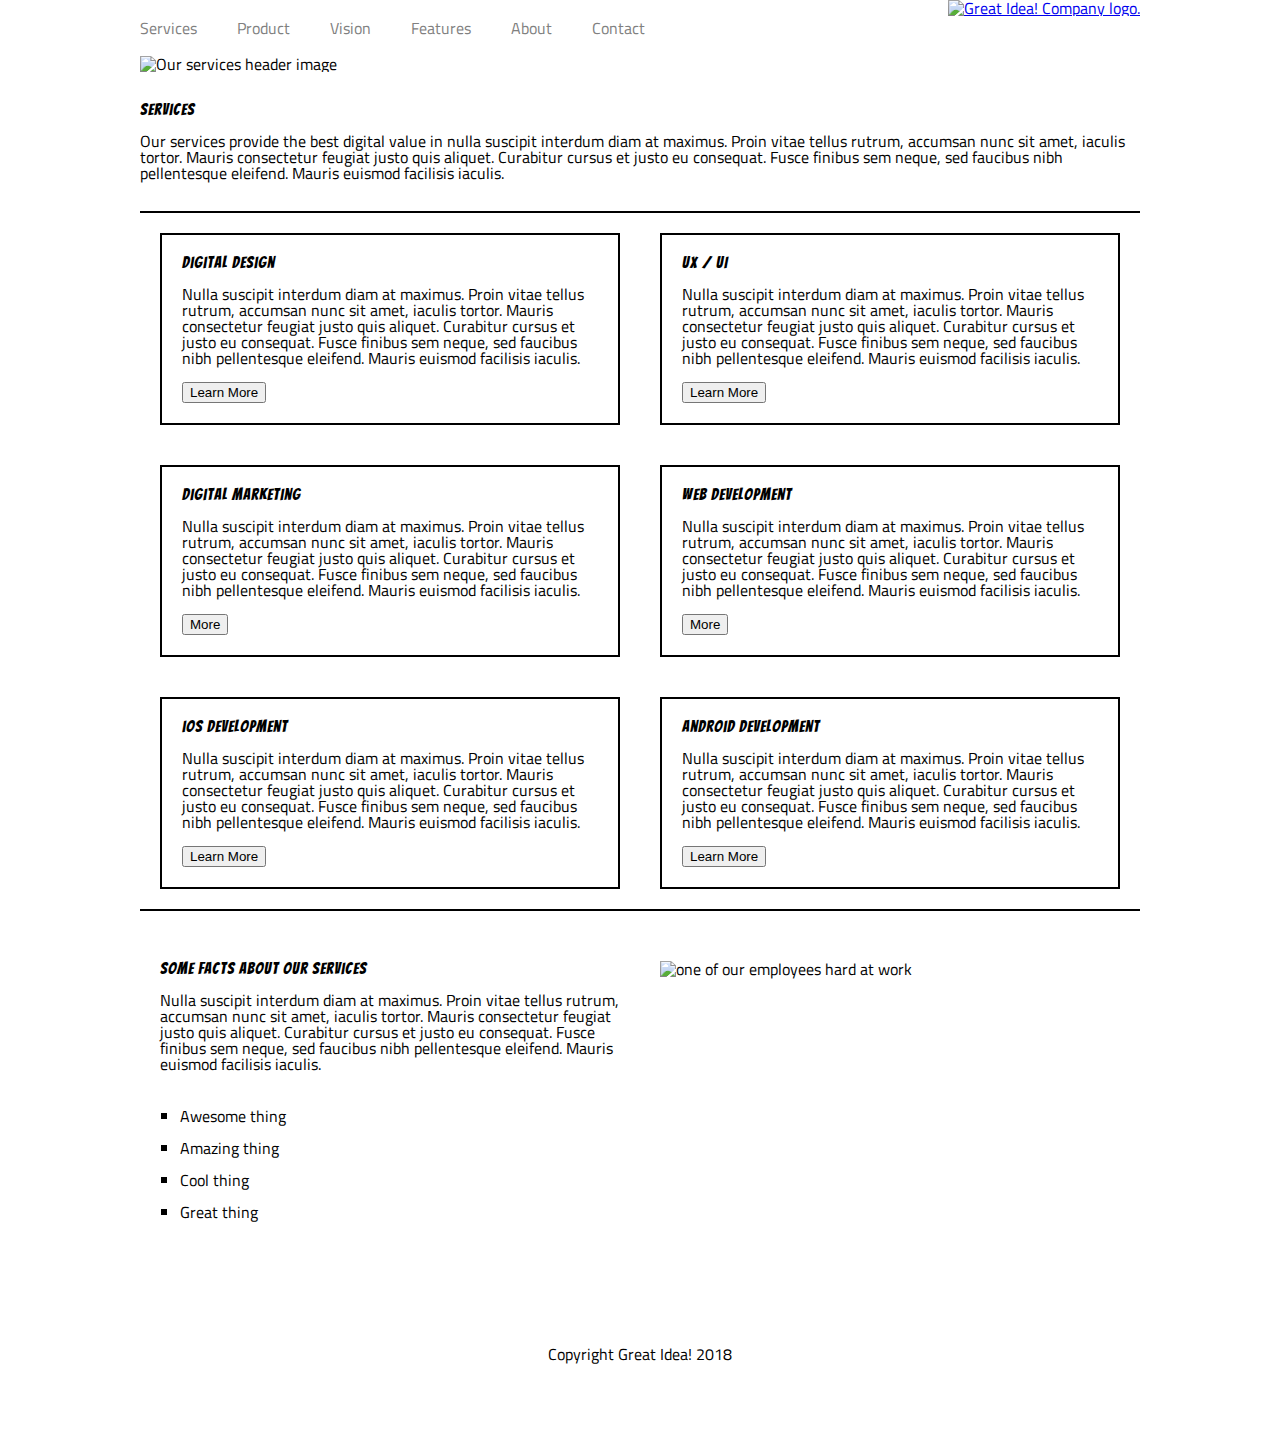
==== great-idea/services.html @ cf04221f "finish mvp" ====
<!doctype html>

<html lang="en">
<head>
  <meta charset="utf-8">

  <title>Great Idea! - Services</title>

  <link href="https://fonts.googleapis.com/css?family=Bangers|Titillium+Web" rel="stylesheet">
  <link rel="stylesheet" href="css/index.css">

  <!--[if lt IE 9]>
    <script src="https://cdnjs.cloudflare.com/ajax/libs/html5shiv/3.7.3/html5shiv.js"></script>
  <![endif]-->
</head>

<body>
  <div class="container-serv">
    <div class="head-serv-cont">
      <nav class="serv-nav">
        <a href="#">Services</a>
        <a href="#">Product</a>
        <a href="#">Vision</a>
        <a href="#">Features</a>
        <a href="#">About</a>
        <a href="#">Contact</a>
      </nav>
      
      <a href="index.html"><img class="logo" src="img/logo.png" alt="Great Idea! Company logo."></a>
    </div>


    <img class="services-header-img" src="img/services-header.jpg" alt="Our services header image">

    <section class="serv-sec">
      <h1>Services</h1>

      <p>Our services provide the best digital value in nulla suscipit interdum diam at maximus. Proin vitae tellus rutrum, accumsan nunc sit amet, iaculis tortor. Mauris consectetur feugiat justo quis aliquet. Curabitur cursus et justo eu consequat. Fusce finibus sem neque, sed faucibus nibh pellentesque eleifend. Mauris euismod facilisis iaculis.</p>
    </section>

    <section class="more-sec">

      <div>
        <h2>Digital Design</h2>

        <p>Nulla suscipit interdum diam at maximus. Proin vitae tellus rutrum, accumsan nunc sit amet, iaculis tortor. Mauris consectetur feugiat justo quis aliquet. Curabitur cursus et justo eu consequat. Fusce finibus sem neque, sed faucibus nibh pellentesque
        eleifend. Mauris euismod facilisis iaculis.</p><br>

        <button>Learn More</button>
      </div>

      <div>
        <h2>UX / UI</h2>

        <p>Nulla suscipit interdum diam at maximus. Proin vitae tellus rutrum, accumsan nunc sit amet, iaculis tortor. Mauris consectetur feugiat justo quis aliquet. Curabitur cursus et justo eu consequat. Fusce finibus sem neque, sed faucibus nibh pellentesque
        eleifend. Mauris euismod facilisis iaculis.</p><br>

        <button>Learn More</button>
      </div>

      <div>
        <h2>Digital Marketing</h2>

        <p>Nulla suscipit interdum diam at maximus. Proin vitae tellus rutrum, accumsan nunc sit amet, iaculis tortor. Mauris consectetur feugiat justo quis aliquet. Curabitur cursus et justo eu consequat. Fusce finibus sem neque, sed faucibus nibh pellentesque
        eleifend. Mauris euismod facilisis iaculis.</p><br>

        <button>More</button>
      </div>

      <div>
        <h2>Web Development</h2>

        <p>Nulla suscipit interdum diam at maximus. Proin vitae tellus rutrum, accumsan nunc sit amet, iaculis tortor. Mauris consectetur feugiat justo quis aliquet. Curabitur cursus et justo eu consequat. Fusce finibus sem neque, sed faucibus nibh pellentesque
        eleifend. Mauris euismod facilisis iaculis.</p><br>

        <button>More</button>
      </div>

      <div>
        <h2>iOS Development</h2>

        <p>Nulla suscipit interdum diam at maximus. Proin vitae tellus rutrum, accumsan nunc sit amet, iaculis tortor. Mauris consectetur feugiat justo quis aliquet. Curabitur cursus et justo eu consequat. Fusce finibus sem neque, sed faucibus nibh pellentesque
        eleifend. Mauris euismod facilisis iaculis.</p><br>

        <button>Learn More</button>
      </div>

      <div>
        <h2>Android Development</h2>

        <p>Nulla suscipit interdum diam at maximus. Proin vitae tellus rutrum, accumsan nunc sit amet, iaculis tortor. Mauris consectetur feugiat justo quis aliquet. Curabitur cursus et justo eu consequat. Fusce finibus sem neque, sed faucibus nibh pellentesque
        eleifend. Mauris euismod facilisis iaculis.</p><br>

        <button>Learn More</button>
      </div>
    </section>
    <section class="facts">
      <div>
        <h2>Some Facts About Our Services</h2>

        <p>Nulla suscipit interdum diam at maximus. Proin vitae tellus rutrum, accumsan nunc sit amet, iaculis tortor. Mauris consectetur feugiat justo quis aliquet. Curabitur cursus et justo eu consequat. Fusce finibus sem neque, sed faucibus nibh pellentesque
        eleifend. Mauris euismod facilisis iaculis.</p><br>

        <ul>
          <li>Awesome thing</li><br>
          <li>Amazing thing</li><br>
          <li>Cool thing</li><br>
          <li>Great thing</li><br>
        </ul>
      </div>

      <img class="services-info-img" src="img/services-info.png" alt="one of our employees hard at work">
    </section>
    <footer class="footer-sec">
      <p>Copyright Great Idea! 2018</p>
    </footer>
  </div>
</body>

</html>
---- great-idea/css/index.css ----
/* http://meyerweb.com/eric/tools/css/reset/ 
   v2.0 | 20110126
   License: none (public domain)
*/

html, body, div, span, applet, object, iframe,
h1, h2, h3, h4, h5, h6, p, blockquote, pre,
a, abbr, acronym, address, big, cite, code,
del, dfn, em, img, ins, kbd, q, s, samp,
small, strike, strong, sub, sup, tt, var,
b, u, i, center,
dl, dt, dd, ol, ul, li,
fieldset, form, label, legend,
table, caption, tbody, tfoot, thead, tr, th, td,
article, aside, canvas, details, embed, 
figure, figcaption, footer, header, hgroup, 
menu, nav, output, ruby, section, summary,
time, mark, audio, video {
	margin: 0;
	padding: 0;
	border: 0;
	font-size: 100%;
	font: inherit;
	vertical-align: baseline;
}
/* HTML5 display-role reset for older browsers */
article, aside, details, figcaption, figure, 
footer, header, hgroup, menu, nav, section {
	display: block;
}
body {
	line-height: 1;
}
ol, ul {
	list-style: none;
}
blockquote, q {
	quotes: none;
}
blockquote:before, blockquote:after,
q:before, q:after {
	content: '';
	content: none;
}
table {
	border-collapse: collapse;
	border-spacing: 0;
}

/* Set every element's box-sizing to border-box */
* {
    box-sizing: border-box;
}

html, body {
    height: 100%;
    font-family: 'Titillium Web', sans-serif;
}

h1, h2, h3, h4, h5 {
    font-family: 'Bangers', cursive;
    letter-spacing: 1px;
    margin-bottom: 15px;
}

/* Copy and paste your work from yesterday here and start to refactor into flexbox */
.container {
	display: flex;
	flex-direction: column;
}

.head-sec-main {
	padding: 50px;
	display: flex;
	align-items: center;
}

.head-sec {
	display: flex;
	padding-top: 70px;
}

.head-sec-inno {
	display: flex;
	padding-right: 280px;
	align-items: center;
	display: flex;
	flex-direction: column;
}

.head-sec-inno h1 {
	font-size: 70px;
	text-align: center;
	padding-left: 150px;
	font-family: 'Permanent Marker', cursive;
}

.head-nav {
	display: flex;
	padding: 0 80px;
	
}

.head-sec-nav {
	display: flex;
	background: lightgreen;
	padding: 2px;
	position: fixed;
	top: 0;
	width: 100%;
	z-index: 1;
	display: flex;
	align-content: center
}

.head-nav-link {
	text-decoration: none;
	padding: 20px 20px;
	color: black;
	font-weight: bolder;
	font-family: 'Permanent Marker', cursive;
	text-align: center;
	flex:1;
}

.head-nav-link:hover {
	color: yellow;
	font-weight: bolder;
}

section .head-sec-nav img {
	margin-left: 90px;
	width: 25%;
	
}

.button-style {
	padding-left: 150px;
}

.head-sec-main img {
	width: 300px;
}

.about-sec {
	border-top: 2px solid black;
	border-bottom: 2px solid black;
	display: flex;
	flex-direction: column;
}

.about-sec-style {
	display: flex;
}

.about-sec-style div {
	padding: 30px;
}

.about-sec-style div h2 {
	font-size: 25px
}

.about-sec img {
	width: 100%;
}

.about-sec-2-style {
	display: flex;
}

.about-sec-2-style div {
	width: 33%;
	padding: 30px 
}

.about-sec-2-style div h2 {
	font-size: 25px;
}

.contact-sec {
	display: flex;
	flex-direction: column;
	padding: 20px;
}

.contact-sec A {
	text-decoration: none;
	color: black;
}

.contact-sec A:hover {
	color: darkgreen;
}

.contact-sec h2 {
	font-size: 25px;
}

.footer-sec {
	height: 150px;
	text-align: center;
}

footer p {
	padding-top: 40px;
}

/* services */

.head-serv-cont {
	display: flex;
	width: 100%;
	justify-content: space-between;
}

.head-serv-cont .serv-nav {
	display: flex;
	align-self: center;
	justify-items: space-between;
	margin-left: -20px;
}

.serv-nav a {
	text-decoration: none;
	padding: 20px;
	color: grey;
}

.logo {
	align-self: center;
}

.services-header-img {
	width: 100%;
}

.more-sec {
	display: flex;
	flex-wrap: wrap;
	flex-direction: row;
	justify-content: space-around
}

.more-sec div {
	flex-basis: 46%;
	border: 2px solid black;
	padding: 20px;
	margin: 20px;
}

.serv-sec {
	padding: 30px 0px;
	border-bottom: 2px solid black;
}

.container-serv {
	width: 1000px;
	margin: 0 auto;
}

.facts {
	display: flex;
	border-top: 2px solid black;
}

.facts div, .facts img {
	width: 50%;
	padding: 50px 20px;
}

.facts div ul {
	list-style-type: square;
	padding: 20px;
}
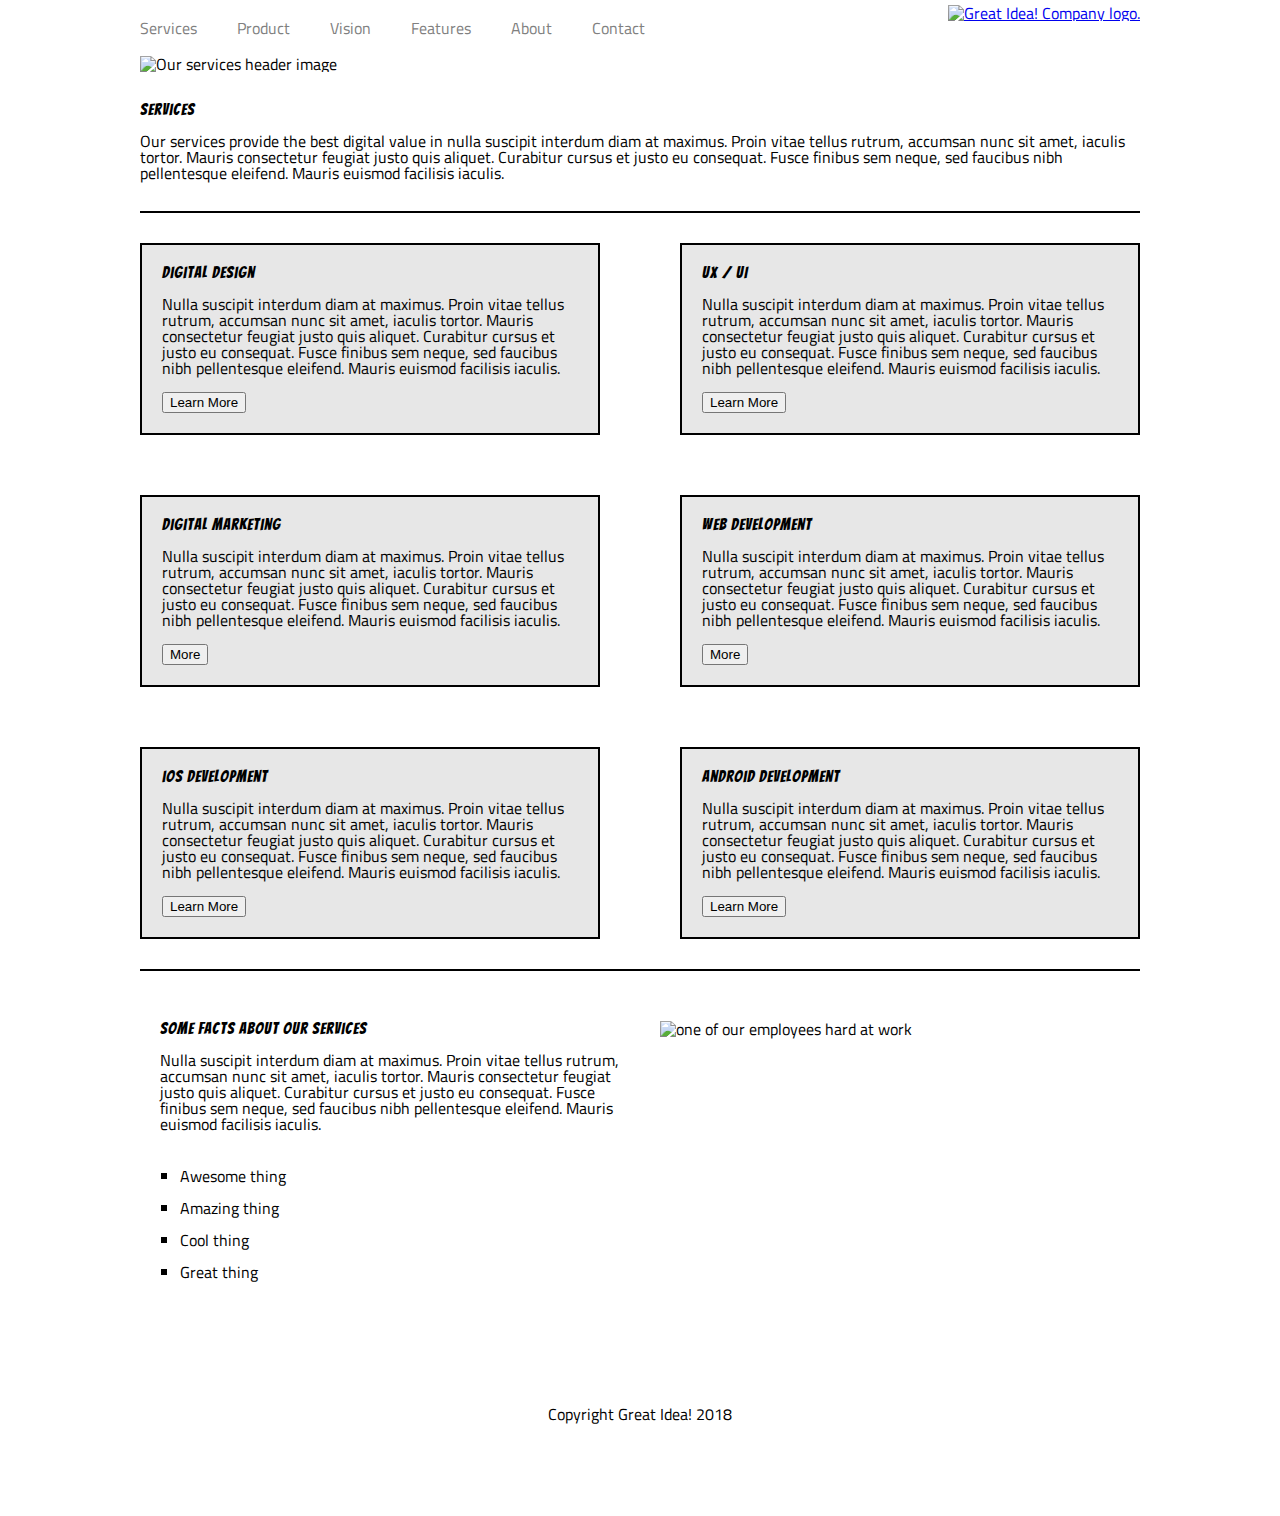
==== commit e7118170: "minor tweaks" ====
--- a/great-idea/services.html
+++ b/great-idea/services.html
@@ -26,7 +26,9 @@
         <a href="#">Contact</a>
       </nav>
       
-      <a href="index.html"><img class="logo" src="img/logo.png" alt="Great Idea! Company logo."></a>
+      <div class="logo">
+        <a href="index.html"><img src="img/logo.png" alt="Great Idea! Company logo."></a>
+      </div>
     </div>
 
 
--- a/great-idea/css/index.css
+++ b/great-idea/css/index.css
@@ -130,7 +130,7 @@
 
 section .head-sec-nav img {
 	margin-left: 90px;
-	width: 25%;
+	width: 20%;
 	
 }
 
@@ -225,10 +225,11 @@
 	text-decoration: none;
 	padding: 20px;
 	color: grey;
+	
 }
 
 .logo {
-	align-self: center;
+	padding-top: 5px;
 }
 
 .services-header-img {
@@ -239,14 +240,15 @@
 	display: flex;
 	flex-wrap: wrap;
 	flex-direction: row;
-	justify-content: space-around
+	justify-content: space-between;
 }
 
 .more-sec div {
 	flex-basis: 46%;
 	border: 2px solid black;
 	padding: 20px;
-	margin: 20px;
+	margin: 30px 0px;
+	background: rgba(134, 136, 137, .2);
 }
 
 .serv-sec {
